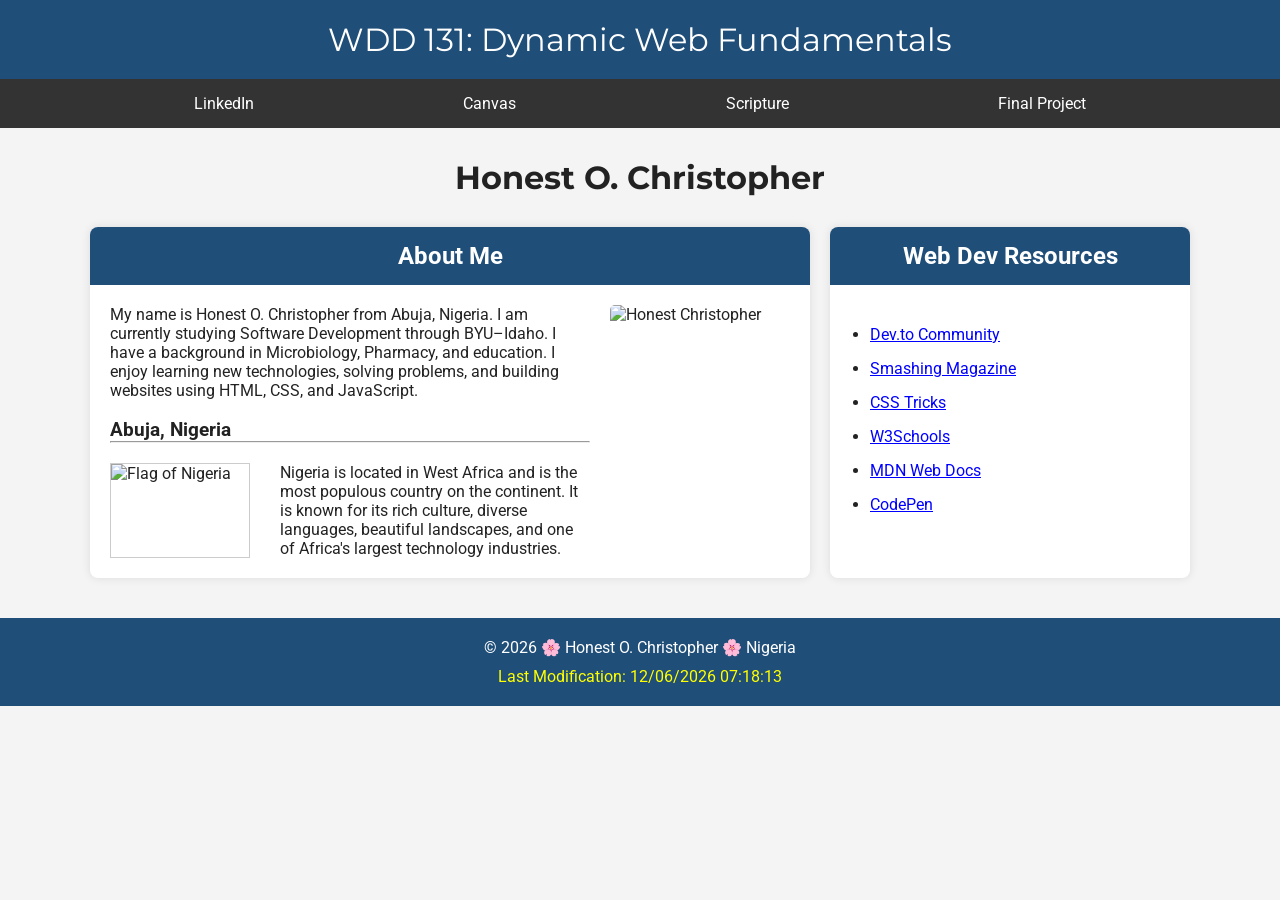
==== index.html @ b5b7a119 "week 1 assignment" ====
<!DOCTYPE html>
<html lang="en">
<head>
    <meta charset="UTF-8">
    <meta name="viewport" content="width=device-width, initial-scale=1.0">

    <title>WDD 131 – Dynamic Web Fundamentals – Honest O. Christopher</title>

    <meta name="description" content="WDD 131 – Dynamic Web Fundamentals, Honest O. Christopher, HTML, CSS, JavaScript, BYU-Idaho, Software Development.">

    <meta name="author" content="Honest O. Christopher">

    <!-- Google Fonts -->
    <link rel="preconnect" href="https://fonts.googleapis.com">
    <link rel="preconnect" href="https://fonts.gstatic.com" crossorigin>

    <link href="https://fonts.googleapis.com/css2?family=Roboto:wght@400;500;700&family=Montserrat:wght@600;700&display=swap" rel="stylesheet">

    <link rel="stylesheet" href="styles/base.css">

    <script src="scripts/getdates.js" defer></script>

</head>

<body>

<header>

    <span id="course-title">
        WDD 131: Dynamic Web Fundamentals
    </span>

    <nav>
        <a href="https://www.linkedin.com/" target="_blank">LinkedIn</a>

        <a href="https://byupw.instructure.com/" target="_blank">Canvas</a>

        <a href="https://www.churchofjesuschrist.org/study/scriptures/bofm/1-ne/3?lang=eng&id=p7#p7" target="_blank">
            Scripture
        </a>

        <a href="#">Final Project</a>
    </nav>

</header>

<main>

<h1>Honest O. Christopher</h1>

<div class="cards">

<section class="card">

<h2>About Me</h2>

<div class="card-content">

<div>

<p>
My name is Honest O. Christopher from Abuja, Nigeria. I am currently studying
Software Development through BYU–Idaho. I have a background in Microbiology,
Pharmacy, and education. I enjoy learning new technologies, solving problems,
and building websites using HTML, CSS, and JavaScript.
</p>

<br>

<h3>Abuja, Nigeria</h3>

<hr>

<div class="country">

<img src="images/nigeria-flag.png" alt="Flag of Nigeria">

<p>
Nigeria is located in West Africa and is the most populous country on the
continent. It is known for its rich culture, diverse languages, beautiful
landscapes, and one of Africa's largest technology industries.
</p>

</div>

</div>

<img class="profile" src="images/profile.jpg" alt="Honest Christopher">

</div>

</section>

<section class="card">

<h2>Web Dev Resources</h2>

<ul>

<li><a href="https://dev.to/" target="_blank">Dev.to Community</a></li>

<li><a href="https://www.smashingmagazine.com/" target="_blank">Smashing Magazine</a></li>

<li><a href="https://css-tricks.com/" target="_blank">CSS Tricks</a></li>

<li><a href="https://www.w3schools.com/" target="_blank">W3Schools</a></li>

<li><a href="https://developer.mozilla.org/" target="_blank">MDN Web Docs</a></li>

<li><a href="https://codepen.io/" target="_blank">CodePen</a></li>

</ul>

</section>

</div>

</main>

<footer>

<p>
&copy;
<span id="currentyear"></span>
🌸 Honest O. Christopher 🌸 Nigeria
</p>

<p id="lastModified"></p>

</footer>

</body>
</html>
---- styles/base.css ----
* {
    margin: 0;
    padding: 0;
    box-sizing: border-box;
}

:root {
    --primary: #1f4e79;
    --dark: #333;
    --light: #f4f4f4;
    --white: #ffffff;
}

body {
    font-family: 'Roboto', sans-serif;
    background: var(--light);
    color: #222;
}

/* HEADER */

header {
    background: var(--primary);
}

#course-title {
    display: block;
    text-align: center;
    color: white;
    font-size: 2rem;
    font-family: 'Montserrat', sans-serif;
    padding: 20px;
}

/* NAVIGATION */

nav {
    display: flex;
    justify-content: space-evenly;
    background: #333;
}

nav a {
    color: white;
    text-decoration: none;
    padding: 15px;
    transition: .3s;
}

nav a:hover {
    background: #ffffff;
    color: #1f4e79;
}

/* MAIN */

main {
    max-width: 1100px;
    margin: 30px auto;
}

h1 {
    text-align: center;
    margin-bottom: 30px;
    font-family: 'Montserrat', sans-serif;
}

/* GRID */

.cards {
    display: grid;
    grid-template-columns: 2fr 1fr;
    gap: 20px;
}

/* CARD */

.card {
    background: white;
    border-radius: 8px;
    overflow: hidden;
    box-shadow: 0 0 10px rgba(0, 0, 0, .1);
}

.card h2 {
    background: var(--primary);
    color: white;
    text-align: center;
    padding: 15px;
}

.card-content {
    display: grid;
    grid-template-columns: 2fr 180px;
    gap: 20px;
    padding: 20px;
}

.profile {
    width: 170px;
    border-radius: 5px;
}

.country {
    display: grid;
    grid-template-columns: 150px 1fr;
    gap: 20px;
    margin-top: 20px;
}

.country img {
    width: 140px;
    border: 1px solid #ccc;
}

.card ul {
    padding: 40px;
}

.card li {
    margin-bottom: 15px;
}

.card a {
    color: blue;
}

.card a:hover {
    color: red;
}

/* FOOTER */

footer {
    background: var(--primary);
    color: white;
    text-align: center;
    padding: 20px;
    margin-top: 40px;
}

#lastModified {
    color: yellow;
    margin-top: 10px;
}

/* RESPONSIVE */

@media (max-width:768px) {

    .cards {
        grid-template-columns: 1fr;
    }

    .card-content {
        grid-template-columns: 1fr;
        text-align: center;
    }

    .country {
        grid-template-columns: 1fr;
        text-align: center;
    }

    nav {
        flex-direction: column;
    }

    nav a {
        border-top: 1px solid rgba(255, 255, 255, .2);
    }

}
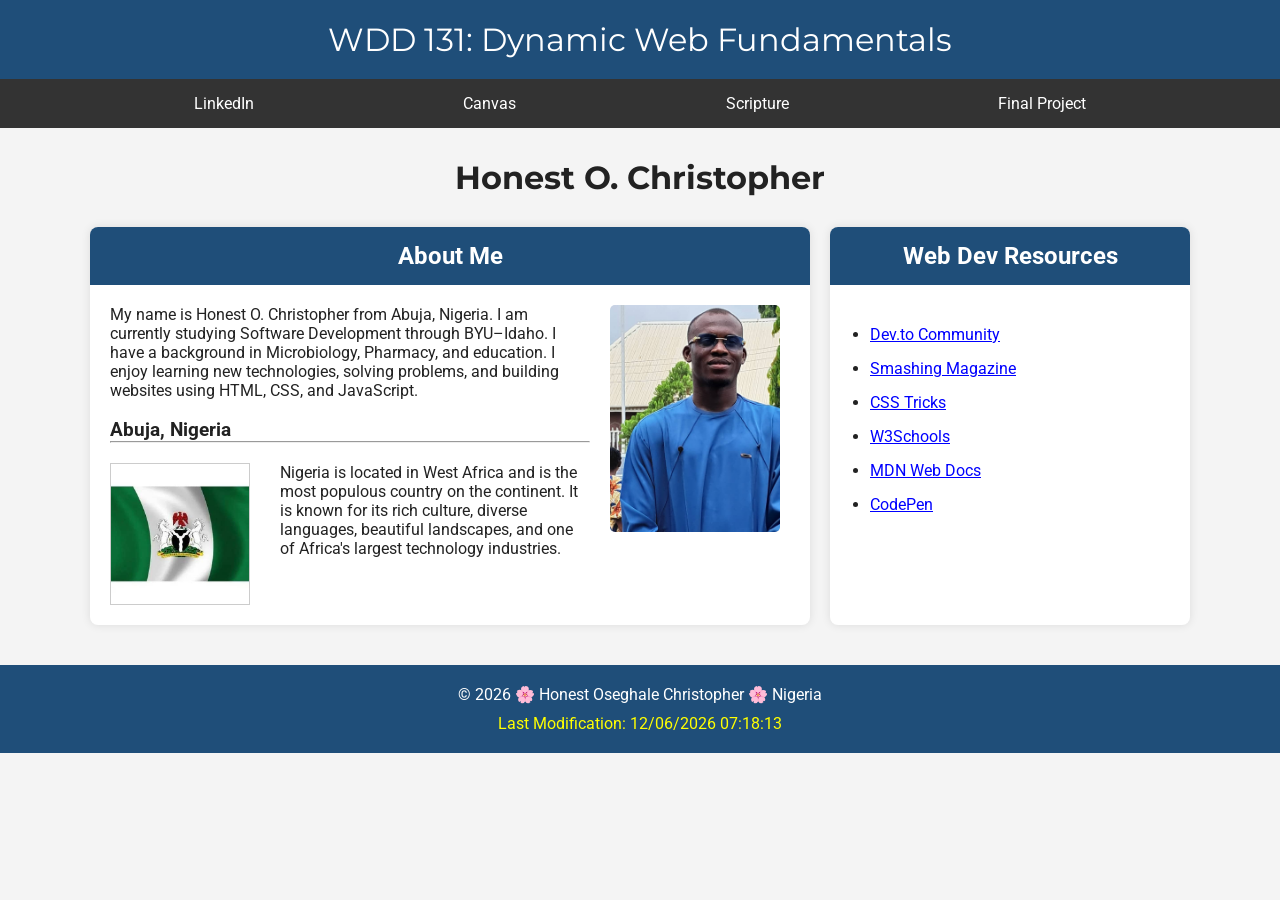
==== commit 6a4548a3: "update for push" ====
--- a/index.html
+++ b/index.html
@@ -1,12 +1,14 @@
 <!DOCTYPE html>
 <html lang="en">
+
 <head>
     <meta charset="UTF-8">
     <meta name="viewport" content="width=device-width, initial-scale=1.0">
 
     <title>WDD 131 – Dynamic Web Fundamentals – Honest O. Christopher</title>
 
-    <meta name="description" content="WDD 131 – Dynamic Web Fundamentals, Honest O. Christopher, HTML, CSS, JavaScript, BYU-Idaho, Software Development.">
+    <meta name="description"
+        content="WDD 131 – Dynamic Web Fundamentals, Honest O. Christopher, HTML, CSS, JavaScript, BYU-Idaho, Software Development.">
 
     <meta name="author" content="Honest O. Christopher">
 
@@ -14,7 +16,9 @@
     <link rel="preconnect" href="https://fonts.googleapis.com">
     <link rel="preconnect" href="https://fonts.gstatic.com" crossorigin>
 
-    <link href="https://fonts.googleapis.com/css2?family=Roboto:wght@400;500;700&family=Montserrat:wght@600;700&display=swap" rel="stylesheet">
+    <link
+        href="https://fonts.googleapis.com/css2?family=Roboto:wght@400;500;700&family=Montserrat:wght@600;700&display=swap"
+        rel="stylesheet">
 
     <link rel="stylesheet" href="styles/base.css">
 
@@ -24,110 +28,112 @@
 
 <body>
 
-<header>
+    <header>
 
-    <span id="course-title">
-        WDD 131: Dynamic Web Fundamentals
-    </span>
+        <span id="course-title">
+            WDD 131: Dynamic Web Fundamentals
+        </span>
 
-    <nav>
-        <a href="https://www.linkedin.com/" target="_blank">LinkedIn</a>
+        <nav>
+            <a href="https://www.linkedin.com/" target="_blank">LinkedIn</a>
 
-        <a href="https://byupw.instructure.com/" target="_blank">Canvas</a>
+            <a href="https://byupw.instructure.com/" target="_blank">Canvas</a>
 
-        <a href="https://www.churchofjesuschrist.org/study/scriptures/bofm/1-ne/3?lang=eng&id=p7#p7" target="_blank">
-            Scripture
-        </a>
+            <a href="https://www.churchofjesuschrist.org/study/scriptures/bofm/1-ne/3?lang=eng&id=p7#p7"
+                target="_blank">
+                Scripture
+            </a>
 
-        <a href="#">Final Project</a>
-    </nav>
+            <a href="#">Final Project</a>
+        </nav>
 
-</header>
+    </header>
 
-<main>
+    <main>
 
-<h1>Honest O. Christopher</h1>
+        <h1>Honest O. Christopher</h1>
 
-<div class="cards">
+        <div class="cards">
 
-<section class="card">
+            <section class="card">
 
-<h2>About Me</h2>
+                <h2>About Me</h2>
 
-<div class="card-content">
+                <div class="card-content">
 
-<div>
+                    <div>
 
-<p>
-My name is Honest O. Christopher from Abuja, Nigeria. I am currently studying
-Software Development through BYU–Idaho. I have a background in Microbiology,
-Pharmacy, and education. I enjoy learning new technologies, solving problems,
-and building websites using HTML, CSS, and JavaScript.
-</p>
+                        <p>
+                            My name is Honest O. Christopher from Abuja, Nigeria. I am currently studying
+                            Software Development through BYU–Idaho. I have a background in Microbiology,
+                            Pharmacy, and education. I enjoy learning new technologies, solving problems,
+                            and building websites using HTML, CSS, and JavaScript.
+                        </p>
 
-<br>
+                        <br>
 
-<h3>Abuja, Nigeria</h3>
+                        <h3>Abuja, Nigeria</h3>
 
-<hr>
+                        <hr>
 
-<div class="country">
+                        <div class="country">
 
-<img src="images/nigeria-flag.png" alt="Flag of Nigeria">
+                            <img src="images/nigeria_flag.jpeg" alt="Flag of Nigeria">
 
-<p>
-Nigeria is located in West Africa and is the most populous country on the
-continent. It is known for its rich culture, diverse languages, beautiful
-landscapes, and one of Africa's largest technology industries.
-</p>
+                            <p>
+                                Nigeria is located in West Africa and is the most populous country on the
+                                continent. It is known for its rich culture, diverse languages, beautiful
+                                landscapes, and one of Africa's largest technology industries.
+                            </p>
 
-</div>
+                        </div>
 
-</div>
+                    </div>
 
-<img class="profile" src="images/profile.jpg" alt="Honest Christopher">
+                    <img class="profile" src="images/profile.jpeg" alt="Honest Christopher">
 
-</div>
+                </div>
 
-</section>
+            </section>
 
-<section class="card">
+            <section class="card">
 
-<h2>Web Dev Resources</h2>
+                <h2>Web Dev Resources</h2>
 
-<ul>
+                <ul>
 
-<li><a href="https://dev.to/" target="_blank">Dev.to Community</a></li>
+                    <li><a href="https://dev.to/" target="_blank">Dev.to Community</a></li>
 
-<li><a href="https://www.smashingmagazine.com/" target="_blank">Smashing Magazine</a></li>
+                    <li><a href="https://www.smashingmagazine.com/" target="_blank">Smashing Magazine</a></li>
 
-<li><a href="https://css-tricks.com/" target="_blank">CSS Tricks</a></li>
+                    <li><a href="https://css-tricks.com/" target="_blank">CSS Tricks</a></li>
 
-<li><a href="https://www.w3schools.com/" target="_blank">W3Schools</a></li>
+                    <li><a href="https://www.w3schools.com/" target="_blank">W3Schools</a></li>
 
-<li><a href="https://developer.mozilla.org/" target="_blank">MDN Web Docs</a></li>
+                    <li><a href="https://developer.mozilla.org/" target="_blank">MDN Web Docs</a></li>
 
-<li><a href="https://codepen.io/" target="_blank">CodePen</a></li>
+                    <li><a href="https://codepen.io/" target="_blank">CodePen</a></li>
 
-</ul>
+                </ul>
 
-</section>
+            </section>
 
-</div>
+        </div>
 
-</main>
+    </main>
 
-<footer>
+    <footer>
 
-<p>
-&copy;
-<span id="currentyear"></span>
-🌸 Honest O. Christopher 🌸 Nigeria
-</p>
+        <p>
+            &copy;
+            <span id="currentyear"></span>
+            🌸 Honest Oseghale Christopher 🌸 Nigeria
+        </p>
 
-<p id="lastModified"></p>
+        <p id="lastModified"></p>
 
-</footer>
+    </footer>
 
 </body>
+
 </html>
